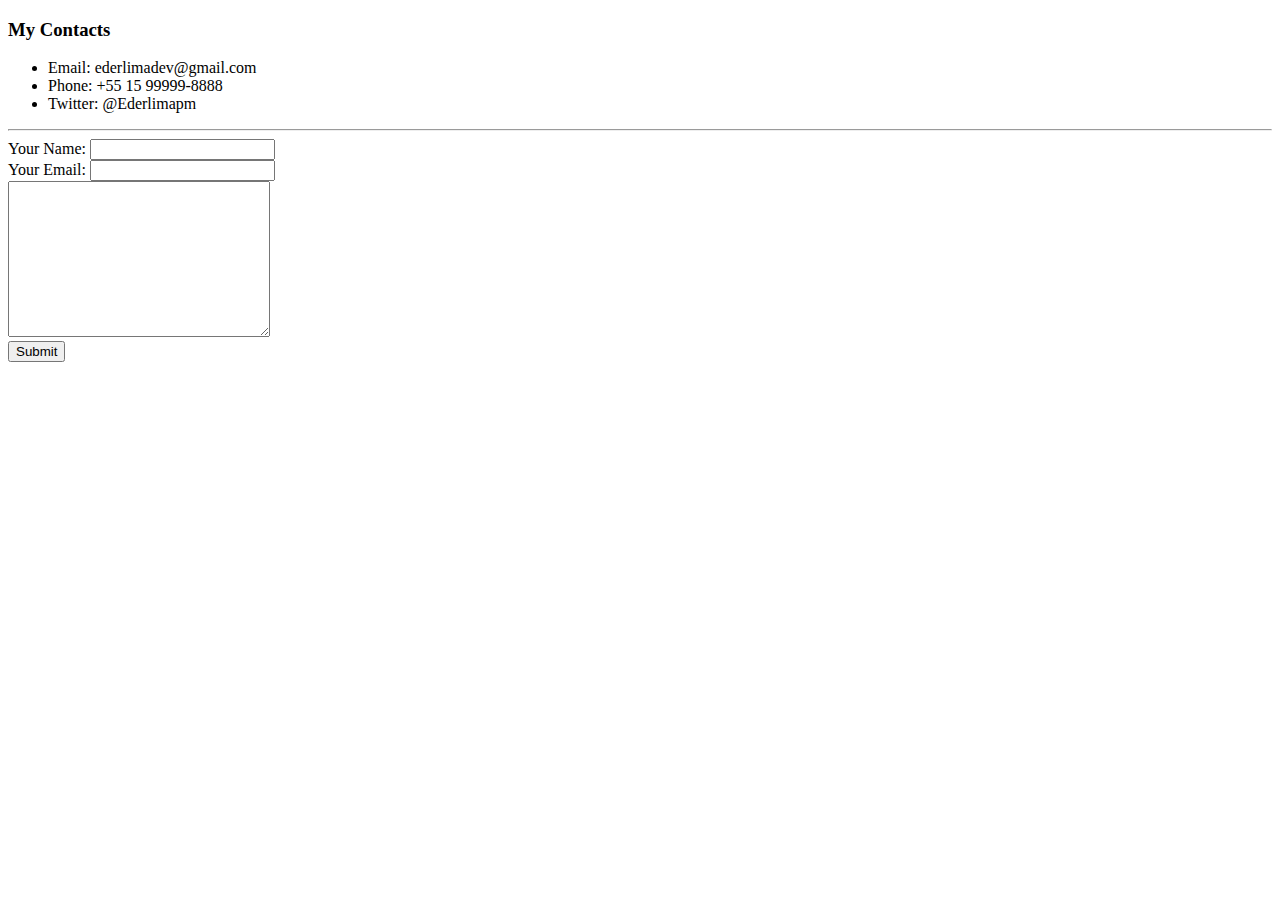
==== contact.html @ 4753fd78 "add initial files to cv project" ====
<!DOCTYPE html>
<html lang="en">
<head>
    <meta charset="UTF-8">
    <title>Contact</title>
</head>
<body>
    
<h3>My Contacts</h3>
<ul>
    <li>Email: ederlimadev@gmail.com</li>
    <li>Phone: +55 15 99999-8888</li>
    <li>Twitter: @Ederlimapm</li>
</ul>
<hr>
<form action="mailto:ederlimaplayer@gmail.com" method="post" enctype="text/plain">
    <label>Your Name:</label>
    <input type="text" name="YourName"><br>
    <label>Your Email:</label>
    <input type="email" name="YourEmail"><br>
    <textarea name="YourMessage" cols="30" rows="10"></textarea><br>
    <input type="submit">


</form>

</body>
</html>
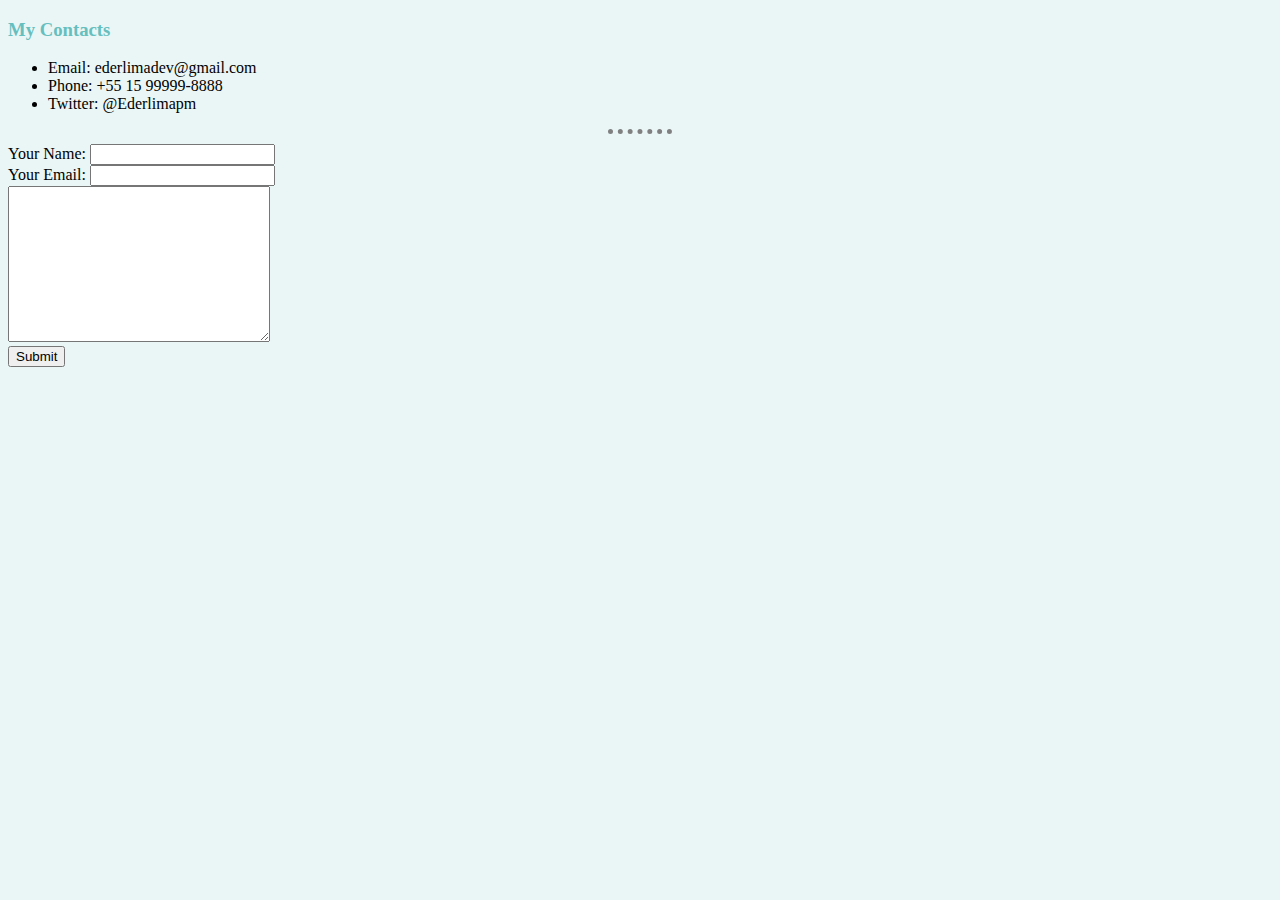
==== commit 19cb9330: "styling with css" ====
--- a/contact.html
+++ b/contact.html
@@ -2,6 +2,7 @@
 <html lang="en">
 <head>
     <meta charset="UTF-8">
+    <link rel="stylesheet" href="/css/style.css">
     <title>Contact</title>
 </head>
 <body>
--- a/css/style.css
+++ b/css/style.css
@@ -0,0 +1,14 @@
+body{
+    background-color: #eaf6f6;
+
+}
+hr{
+    border-style: dotted none none none;
+    height: 2px;
+    width: 5%;
+    border-color: grey;
+    border-width: 5px;
+}
+h1, h3{
+    color: #66bfbf;
+}
